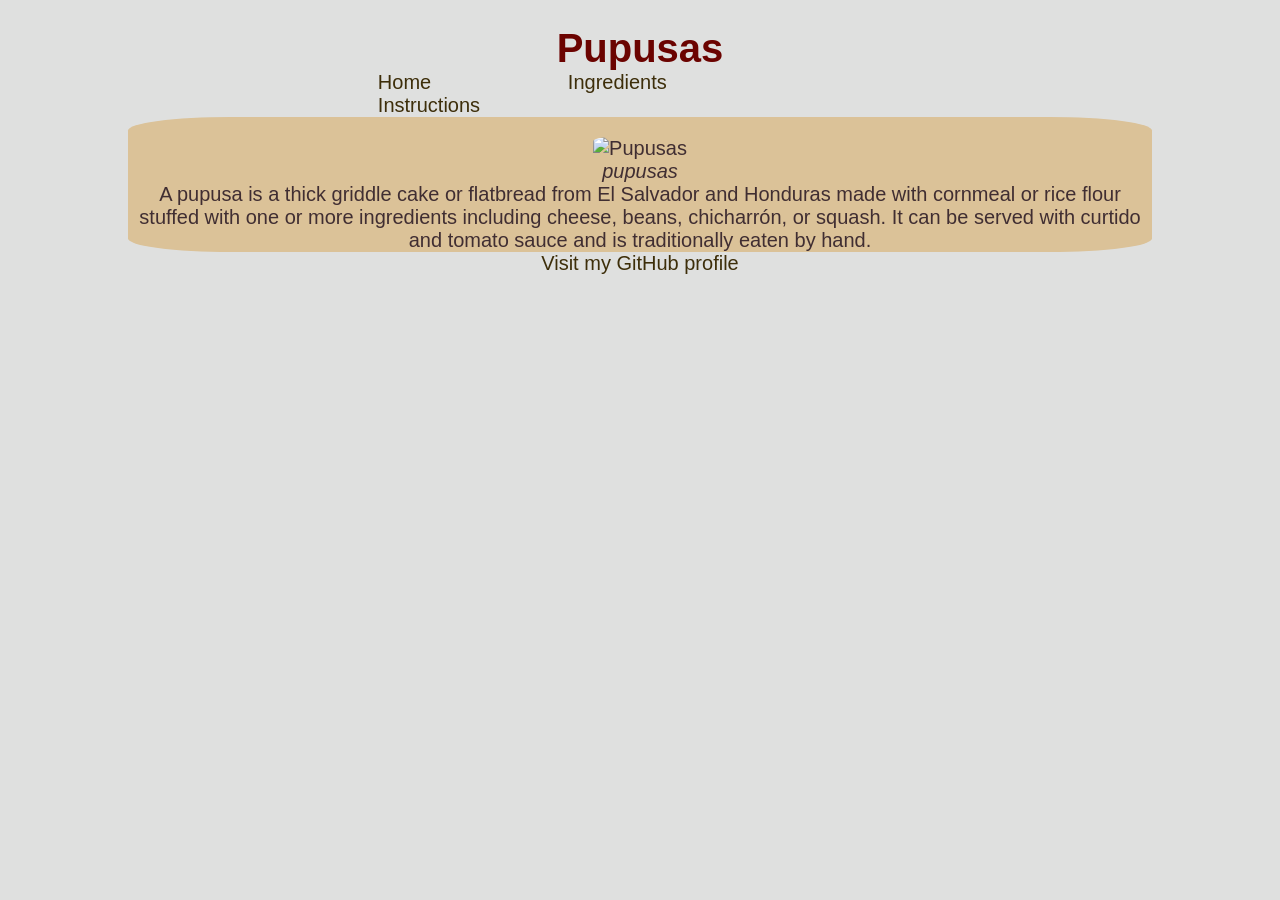
==== src/index.html @ 2f1eea67 "was commiting to wrong location" ====
<!DOCTYPE html>
<html lang="en">
<head>
    <meta charset="UTF-8">
    <meta name="viewport" content="width=device-width, initial-scale=1.0">
    <title>pupusas</title>
    <link rel="stylesheet" href="./index.css"> 
</head>
<body>
    <header>
        <h1>Pupusas</h1>
        <nav>
            <ul class="links">
                <li><a href="./index.html">Home</a></li>
                <li><a href="./ingredients.html">Ingredients</a></li>
                <li><a href="./instructions.html">Instructions</a></li>
            </ul>
        </nav>
    </header>
    <main>
        <figure>
            <img src="https://www.midwestliving.com/thmb/Gh8MwYbDOjw6ydoPYJUqw9vdLHM=/1500x0/filters:no_upscale():max_bytes(150000):strip_icc()/CD_19372_preview-4dd12a65497b40608c6d33dbb57cd043.jpg" alt="Pupusas"><figcaption id="img">pupusas</figcaption>
        </figure>
        <p>A pupusa is a thick griddle cake or flatbread from El Salvador and Honduras made with cornmeal or rice flour stuffed with one or more ingredients including cheese, beans, chicharrón, or squash. It can be served with curtido and tomato sauce and is traditionally eaten by hand.</p>
    </main>
    <footer>
        <p><a href="https://github.com/gjromero6906">Visit my GitHub profile</a></p>
    </footer>
</body>
</html>
---- src/index.css ----
/* CSS Reset */
* {
  margin: 0;
  padding: 0;
  box-sizing: border-box;
}

ul {
  list-style: none;
}

img {
  width: 100%;
}
body{
  background-color: #dfe0df;
  color: #402e32;
  font-family: sans-serif;
  text-align: center;
  max-width: 80%;
  margin: auto;
  margin-bottom: 2%;
  margin-top: 2%;
  font-size: 20px;
}
h1{
  color: #6b0300;
  font-size: 48;
  padding: auto;
}
h2{
  color: #6b0300;
  font-size: 30;
  padding: auto;
  font-family: Verdana;
}
a{
  color: #3d2e0a;
  text-decoration: none;
  padding: auto;
}
a:hover{
  background-color: #d19f9e;
}
ul{
  color:#3d2e0a;
  list-style: none;
  text-align: left;
  padding-right:10%;
  padding-left: 10%;
  
}
main{
  border-radius: 10%;
  background-color: #dbc298;
  padding: auto;
}
ol{
  text-align: left;
  padding-right:10%;
  padding-left: 10%;
}
.ingredients{
  font-family: Verdana;
  padding: auto;
}
#img{
  font-style: italic;
  padding: auto;
}
.links li{
  text-align: center;
  display: inline;
  padding: auto;
  margin-right: 10%;
  margin-left: 10%;
}
img{
  border: #6b0300;
  border-radius: 20%;
  padding: auto;
  max-width: 75%;
  margin-top: 2%;
}
nav{
  padding: auto;
  margin-left: 10%;
  margin-right: 10%;

}

/* Add your CSS below */
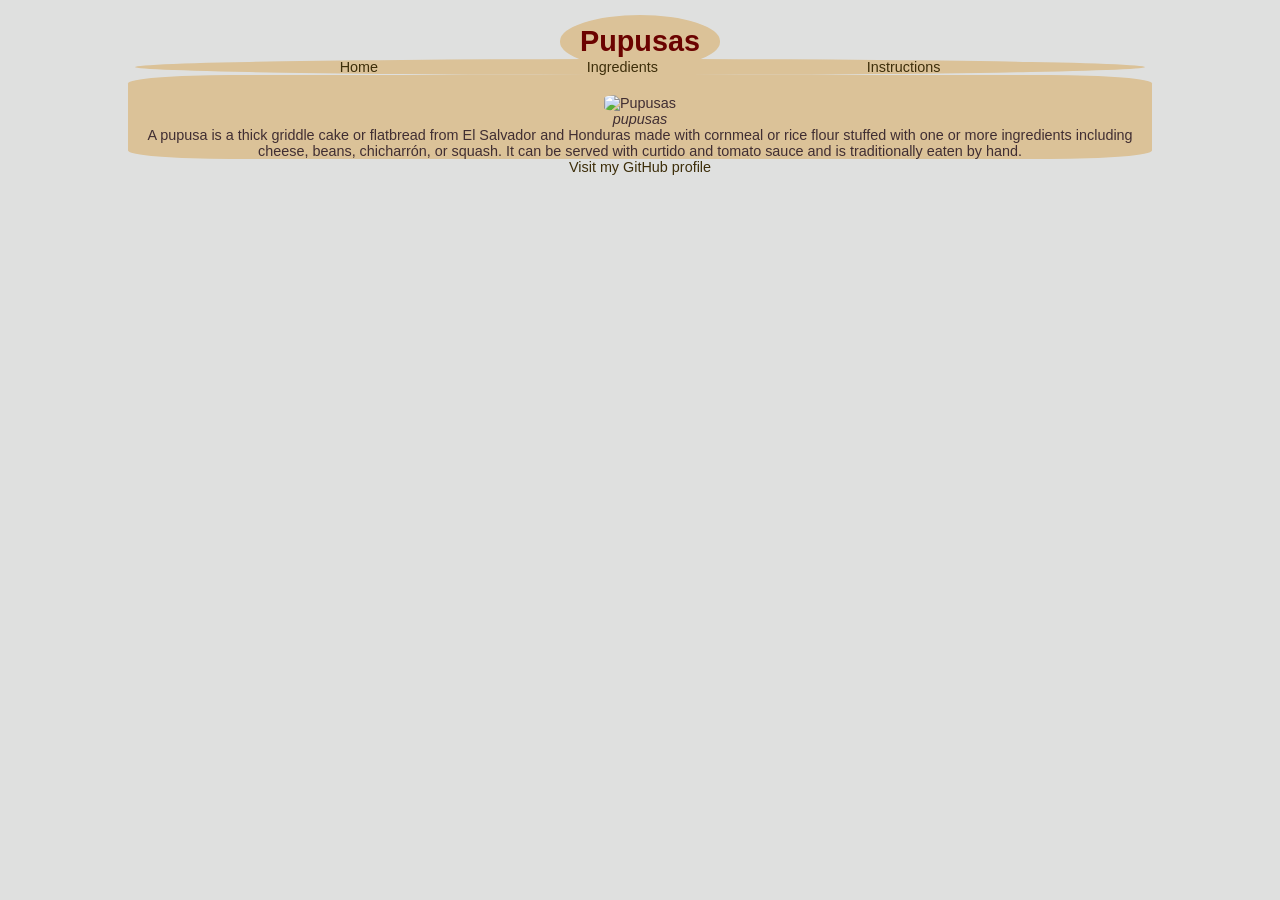
==== commit 74cb6e08: "fix cetain css" ====
--- a/src/index.html
+++ b/src/index.html
@@ -8,7 +8,7 @@
 </head>
 <body>
     <header>
-        <h1>Pupusas</h1>
+        <h1 id = "title">Pupusas</h1>
         <nav>
             <ul class="links">
                 <li><a href="./index.html">Home</a></li>
--- a/src/index.css
+++ b/src/index.css
@@ -21,7 +21,8 @@
   margin: auto;
   margin-bottom: 2%;
   margin-top: 2%;
-  font-size: 20px;
+  font-size: 90%;
+  padding: auto;
 }
 h1{
   color: #6b0300;
@@ -48,7 +49,7 @@
   text-align: left;
   padding-right:10%;
   padding-left: 10%;
-  
+
 }
 main{
   border-radius: 10%;
@@ -74,6 +75,7 @@
   padding: auto;
   margin-right: 10%;
   margin-left: 10%;
+  
 }
 img{
   border: #6b0300;
@@ -82,11 +84,25 @@
   max-width: 75%;
   margin-top: 2%;
 }
-nav{
+nav>ul{
+  display: inline;
   padding: auto;
-  margin-left: 10%;
-  margin-right: 10%;
-
+  background-color: #dbc298;
+  border-radius: 50%;
+  margin-bottom: 1%;
+  margin-top: 1%;
+  width: 10%;
+}
+#title{
+  display: inline;
+  background-color: #dbc298;
+  border-radius: 70%;
+  width: 30%;
+  padding-left: 2%;
+  padding-right: 2%;
+  padding-bottom: 1%;
+  padding-top: 1%;
 }
 
+
 /* Add your CSS below */
